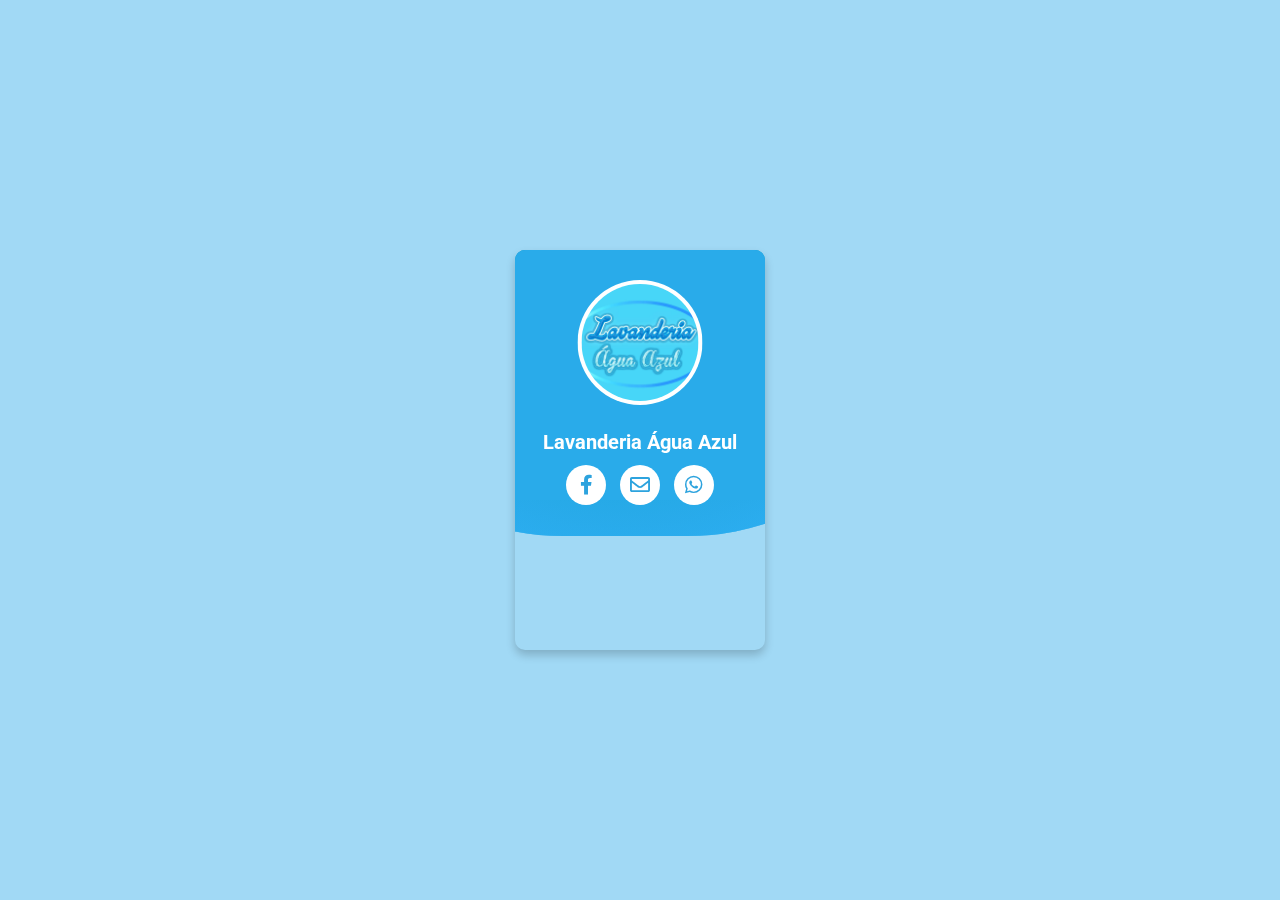
==== index.html @ 85524f0b "Adicionado arquivos" ====
<!DOCTYPE html>
<html lang="pt-br">

<head>
    <meta charset="UTF-8" />
    <title>Lavanderia Água Azul</title>
    <meta name="viewport" content="width=device-width, initial-scale=1.0" />
    <meta http-equiv="X-UA-Compatible" content="ie=edge" />
    <link rel="icon" type="image/x-icon" href="/imagens/logo.jpg">

    <link href="https://fonts.googleapis.com/css?family=Roboto&display=swap" rel="stylesheet" />

    <link rel="stylesheet" href="https://cdnjs.cloudflare.com/ajax/libs/font-awesome/5.12.1/css/all.min.css" />
    <link rel="stylesheet" href="css/style.css" />

    <script src="https://ajax.googleapis.com/ajax/libs/jquery/3.4.1/jquery.min.js"></script>
</head>

<body class="water">
    <div class="card">
        <div class="header">
            <img src="imagens/logo.jpg" alt="logo" />
            <h2>Lavanderia Água Azul</h2>
        </div>
        <div class="wave-container">
            <div class="wave"></div>
            <div class="wave"></div>
            <div class="wave"></div>
        </div>
        <div class="icons">
            <a href="https://www.facebook.com/lavanderiaagual/" class="link"><i class="fab fa-facebook-f"></i></a>
            <a href="#" class="link"><i class="far fa-envelope"></i></a>
            <a href="#" class="link"><i class="fab fa-whatsapp"></i></a>
        </div>

    </div>
    <script src="js/jquery.ripples-min.js"></script>
    <script src="js/main.js"></script>

</body>

</html>
---- css/style.css ----
* {
    padding: 0;
    margin: 0;
    box-sizing: border-box;
  }
  

  body {
    font-family: "Roboto", sans-serif;
    min-height: 100vh;
    display: grid;
    grid-template-columns: repeat(auto-fit, minmax(300px, 1fr));
    grid-gap: 20px;
    place-items: center;
    overflow-x: hidden;
    background-color: rgb(161, 217, 245);
  }

  .card {
    position: relative;
    height: 400px;
    width: 250px;
    overflow: hidden;
    box-shadow: 0px 5px 10px 0 rgba(0, 0, 0, 0.2);
    border-radius: 10px;
  }

  .header {
    position: absolute;
    width: 100%;
    height: 250px;
    overflow: hidden;
    background: rgb(41, 171, 234, 1);
    z-index: 1;
  }

  img {
    background: white;
    width: 130px;
    height: 130px;
    border-radius: 50%;
    padding: 4px;
  }

  .header img {
    position: absolute;
    width: 125px;
    height: 125px;
    object-fit: cover;
    top: 30px;
    left: 50%;
    transform: translateX(-50%);
    border-radius: 50%;
  }
  
  .header h2 {
    color: white;
    margin-top: 180px;
    text-align: center;
    font-size: 20px;
  }
  
  .wave-container {
    position: absolute;
    width: 100%;
    height: 70%;
    top: 0;
  }

  .wave {
    position: absolute;
    height: 600px;
    width: 620px;
    opacity: 0.6;
    border-radius: 40%;
    left: -200px;
    top: -112%;
    background: radial-gradient(rgb(5, 148, 192), rgb(46, 177, 253));
    animation: wave 5s infinite linear;
  }
  
  .wave:nth-child(2) {
    animation-delay: 0.2s;
  }
  .wave:nth-child(3) {
    animation-delay: 0.3s;
  }
  
  @keyframes wave {
    0% {
      transform: rotate(0deg);
    }
    100% {
      transform: rotate(360deg);
    }
  }
  
  .icons {
    
    position: absolute;
    top: 52%;
    height: 100px;
    width: 100%;
    left: 50%;
    transform: translateX(-50%);
    z-index: 1;
    display: flex;
    justify-content: center;
  }
  
  .link {
    text-decoration: none;
    height: 40px;
    width: 40px;
    margin: 7px;
    color: rgb(45, 163, 222, 1);
    background: white;
    border-radius: 50%;
    display: flex;
    justify-content: center;
    align-items: center;
    font-size: 20px;
    transition: 0.4s;
  }
  
  .link:hover {
    background: white;
    color: rgb(39, 39, 39);
  }
  
  .more {
    position: absolute;
    bottom: 30px;
    left: 50%;
    transform: translateX(-50%);
  }
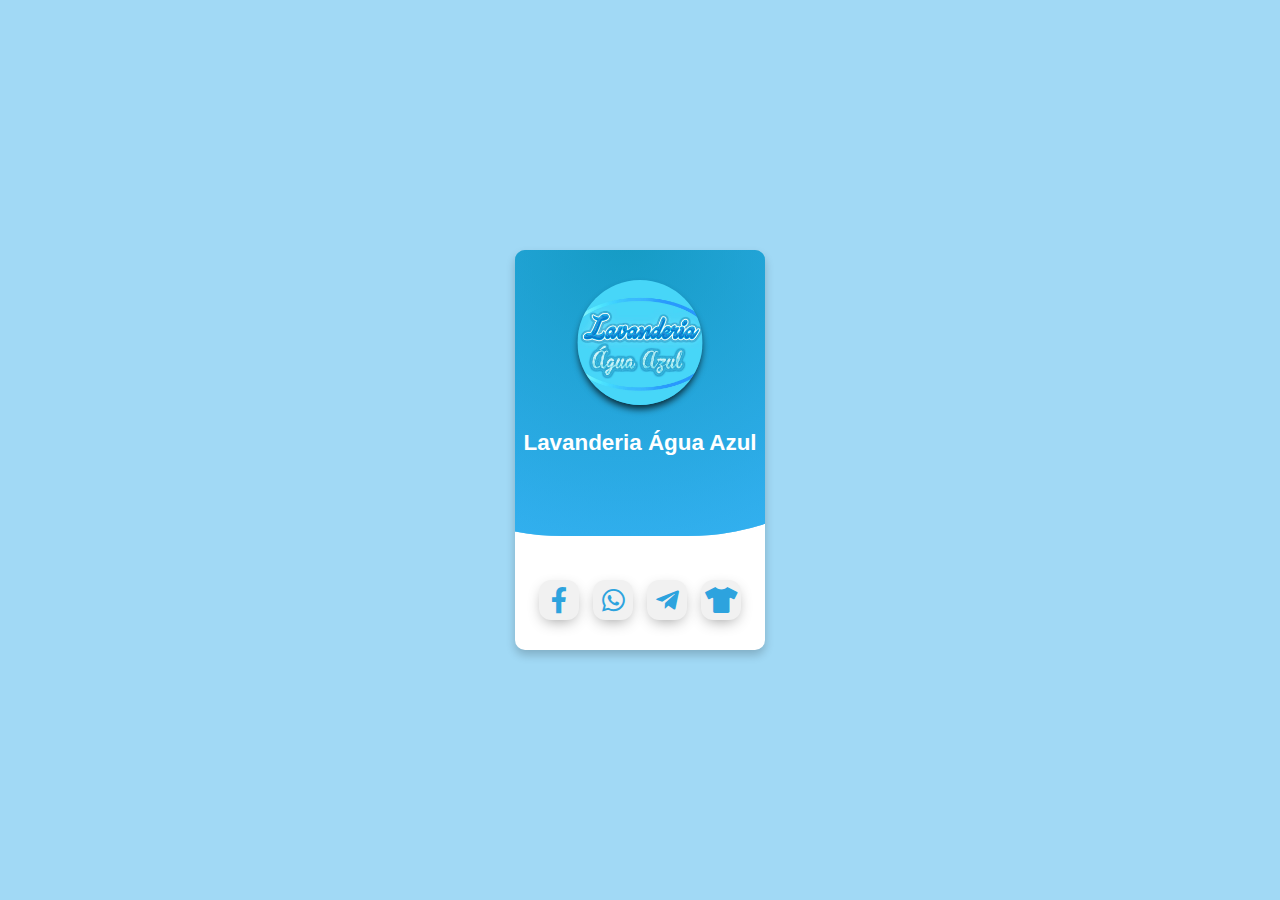
==== commit 3b1ab23c: "Adicionado o site modificado" ====
--- a/index.html
+++ b/index.html
@@ -6,37 +6,51 @@
     <title>Lavanderia Água Azul</title>
     <meta name="viewport" content="width=device-width, initial-scale=1.0" />
     <meta http-equiv="X-UA-Compatible" content="ie=edge" />
-    <link rel="icon" type="image/x-icon" href="/imagens/logo.jpg">
+    <link rel="icon" type="image/x-icon" href="imagens/logo.jpg">
 
     <link href="https://fonts.googleapis.com/css?family=Roboto&display=swap" rel="stylesheet" />
 
     <link rel="stylesheet" href="https://cdnjs.cloudflare.com/ajax/libs/font-awesome/5.12.1/css/all.min.css" />
-    <link rel="stylesheet" href="css/style.css" />
+    <link rel="stylesheet" href="style.css" />
 
     <script src="https://ajax.googleapis.com/ajax/libs/jquery/3.4.1/jquery.min.js"></script>
 </head>
+  <body>
+    <div class="card">
+      <div class="header">
+          <img src="imagens/logo.jpg" alt="logo" />
+          <h2>Lavanderia Água Azul</h2>
+      </div>
+      <div class="wave-container">
+        <div class="wave"></div>
+        <div class="wave"></div>
+        <div class="wave"></div>
+      </div>
+    <div class="icons">
+      <a class="btn" href="https://www.facebook.com/lavanderiaagual/">
+        <i class="fab fa-facebook-f"></i>
+      </a>
+  
+      <a class="btn btn-default" data-toggle="tooltip" data-placement="bottom" title="(65)99232-5907">
+        <i class="fab fa-whatsapp"></i>
+       
+      </a>
+      
+      
+      <a class="btn btn-default" data-toggle="tooltip" data-placement="bottom" title="(65)99232-5907">
+        <i class="fab fa-telegram-plane"></i>
+      </a>
 
-<body class="water">
-    <div class="card">
-        <div class="header">
-            <img src="imagens/logo.jpg" alt="logo" />
-            <h2>Lavanderia Água Azul</h2>
-        </div>
-        <div class="wave-container">
-            <div class="wave"></div>
-            <div class="wave"></div>
-            <div class="wave"></div>
-        </div>
-        <div class="icons">
-            <a href="https://www.facebook.com/lavanderiaagual/" class="link"><i class="fab fa-facebook-f"></i></a>
-            <a href="#" class="link"><i class="far fa-envelope"></i></a>
-            <a href="#" class="link"><i class="fab fa-whatsapp"></i></a>
-        </div>
+      <a class="btn" href="servico.html" title="Serviços">
+        <i class="fas fa-tshirt"></i>
 
+      </a>
+      
     </div>
+    </div>
+    
     <script src="js/jquery.ripples-min.js"></script>
     <script src="js/main.js"></script>
-
-</body>
-
-</html>+    
+  </body>
+</html>
--- a/style.css
+++ b/style.css
@@ -0,0 +1,288 @@
+* {
+  padding: 0;
+  margin: 0;
+  -webkit-box-sizing: border-box;
+  box-sizing: border-box;
+}
+
+body {
+  font-family: "Roboto", sans-serif;
+  min-height: 100vh;
+  display: -ms-grid;
+  display: grid;
+  grid-template-columns: repeat(auto-fit, minmax(300px, 1fr));
+  grid-gap: 20px;
+  place-items: center;
+  overflow-x: hidden;
+  background-color: rgb(161, 217, 245);
+}
+
+.card {
+  position: relative;
+  height: 400px;
+  width: 250px;
+  overflow: hidden;
+  -webkit-box-shadow: 0px 5px 10px 0 rgba(0, 0, 0, 0.2);
+  box-shadow: 0px 5px 10px 0 rgba(0, 0, 0, 0.2);
+  border-radius: 10px;
+  background: #fff;
+}
+
+.header {
+  position: absolute;
+  width: 100%;
+  height: 230px;
+  overflow: hidden;
+
+  z-index: 1;
+}
+.header img {
+  position: absolute;
+  width: 125px;
+  height: 125px;
+  -o-object-fit: cover;
+  object-fit: cover;
+  top: 30px;
+  left: 50%;
+  -webkit-transform: translateX(-50%);
+  -ms-transform: translateX(-50%);
+  transform: translateX(-50%);
+  border-radius: 50%;
+  -webkit-box-shadow: 0px 5px 7px -1px rgba(0, 0, 0, 0.75);
+  box-shadow: 0px 5px 7px -1px rgba(0, 0, 0, 0.75)
+}
+.header h2 {
+  color: white;
+  margin-top: 180px;
+  font-family: 'Franklin Gothic Medium', 'Arial Narrow', Arial, sans-serif;
+  text-align: center;
+  font-size: 1.4em;
+}
+.wave-container {
+  position: absolute;
+  width: 100%;
+  height: 70%;
+  top: 0;
+}
+
+.wave {
+  position: absolute;
+  height: 600px;
+  width: 620px;
+  opacity: 0.6;
+  border-radius: 40%;
+  left: -200px;
+  top: -112%;
+  background: -o-radial-gradient(rgb(5, 148, 192), rgb(46, 177, 253));
+  background: radial-gradient(rgb(5, 148, 192), rgb(46, 177, 253));
+  -webkit-animation: wave 5s infinite linear;
+  animation: wave 5s infinite linear;
+}
+
+.wave:nth-child(2) {
+  -webkit-animation-delay: 0.2s;
+  animation-delay: 0.2s;
+}
+
+.wave:nth-child(3) {
+  -webkit-animation-delay: 0.3s;
+  animation-delay: 0.3s;
+}
+
+@-webkit-keyframes wave {
+  0% {
+    -webkit-transform: rotate(0deg);
+    transform: rotate(0deg);
+  }
+
+  100% {
+    -webkit-transform: rotate(360deg);
+    transform: rotate(360deg);
+  }
+}
+
+@keyframes wave {
+  0% {
+    -webkit-transform: rotate(0deg);
+    transform: rotate(0deg);
+  }
+
+  100% {
+    -webkit-transform: rotate(360deg);
+    transform: rotate(360deg);
+  }
+}
+
+.icons {
+  margin-top: 150px;
+  position: absolute;
+  top: 50%;
+  -webkit-transform: translateY(-50%);
+  -ms-transform: translateY(-50%);
+  transform: translateY(-50%);
+  width: 100%;
+  z-index: 1;
+  text-align: center;
+  display: -webkit-box;
+  display: -ms-flexbox;
+  display: flex;
+  -webkit-box-pack: center;
+  -ms-flex-pack: center;
+  justify-content: center;
+}
+
+.btn {
+
+  text-decoration: none;
+  height: 40px;
+  width: 40px;
+  background: #f1f1f1;
+  margin: 7px;
+  border-radius: 30%;
+  display: -webkit-box;
+  display: -ms-flexbox;
+  display: flex;
+  -webkit-box-shadow: 0 5px 15px -5px #00000070;
+  box-shadow: 0 5px 15px -5px #00000070;
+  color: rgb(45, 163, 222, 1);
+  -webkit-box-pack: center;
+  -ms-flex-pack: center;
+  justify-content: center;
+  -webkit-box-align: center;
+  -ms-flex-align: center;
+  align-items: center;
+  overflow: hidden;
+  position: relative;
+}
+
+.btn i {
+  line-height: 90px;
+  font-size: 26px;
+  -webkit-transition: 0.2s linear;
+  -o-transition: 0.2s linear;
+  transition: 0.2s linear;
+}
+
+.btn:hover i {
+  -webkit-transform: scale(1.0);
+  -ms-transform: scale(1.0);
+  transform: scale(1.0);
+  color: #f1f1f1;
+}
+
+.btn::before {
+  content: "";
+  position: absolute;
+  width: 120%;
+  height: 120%;
+  background: #3498db;
+  -webkit-transform: rotate(45deg);
+  -ms-transform: rotate(45deg);
+  transform: rotate(45deg);
+  left: -110%;
+  top: 90%;
+}
+
+.btn:hover::before {
+  -webkit-animation: aaa 0.7s 1;
+  animation: aaa 0.7s 1;
+  top: -10%;
+  left: -10%;
+}
+
+@-webkit-keyframes aaa {
+  0% {
+    left: -110%;
+    top: 90%;
+  }
+
+  50% {
+    left: 10%;
+    top: -30%;
+  }
+
+  100% {
+    top: -10%;
+    left: -10%;
+  }
+}
+
+@keyframes aaa {
+  0% {
+    left: -110%;
+    top: 90%;
+  }
+
+  50% {
+    left: 10%;
+    top: -30%;
+  }
+
+  100% {
+    top: -10%;
+    left: -10%;
+  }
+}
+
+/* Paginas serviços */
+
+.container {
+  width: 100vw;
+  height: 100vh;
+  background: #3c99dc;
+  display: -webkit-box;
+  display: -ms-flexbox;
+  display: flex;
+  -webkit-box-orient: horizontal;
+  -webkit-box-direction: normal;
+      -ms-flex-direction: row;
+          flex-direction: row;
+  -webkit-box-pack: center;
+      -ms-flex-pack: center;
+          justify-content: center;
+  -webkit-box-align: center;
+      -ms-flex-align: center;
+          align-items: center;
+  color: #3c99dc;
+}
+
+.servico1 {
+  height: 40px;
+  margin: 10px;
+  background: #fff;
+  text-align: center;
+  font-style: italic;
+  font-size: 1.8em;
+  border: 2px solid #fff;
+  border-radius: 10px;
+  color: #2565ae;
+  -webkit-box-shadow: 0px 5px 7px -1px rgba(0, 0, 0, 0.75);
+  box-shadow: 0px 5px 7px -1px rgba(0, 0, 0, 0.75)
+}
+
+.servico2 {
+  margin: 1px;
+  padding: 5px;
+  background: #2565ae;
+  text-align: center;
+  font-size: 1.5em;
+  border: 2px solid #fff;
+  border-radius: 3px;
+  color: #fff;
+}
+
+.td1 {
+  font-size: 1.3em;
+  background: #2565ae;
+}
+
+table tr td {
+  margin: 2px;
+  padding: 5px;
+  background: #3c99dc;
+  color: #fff;
+  font-size: 1.5em;
+  text-align: center;
+  border: 2px solid #fff;
+  border-radius: 2px;
+}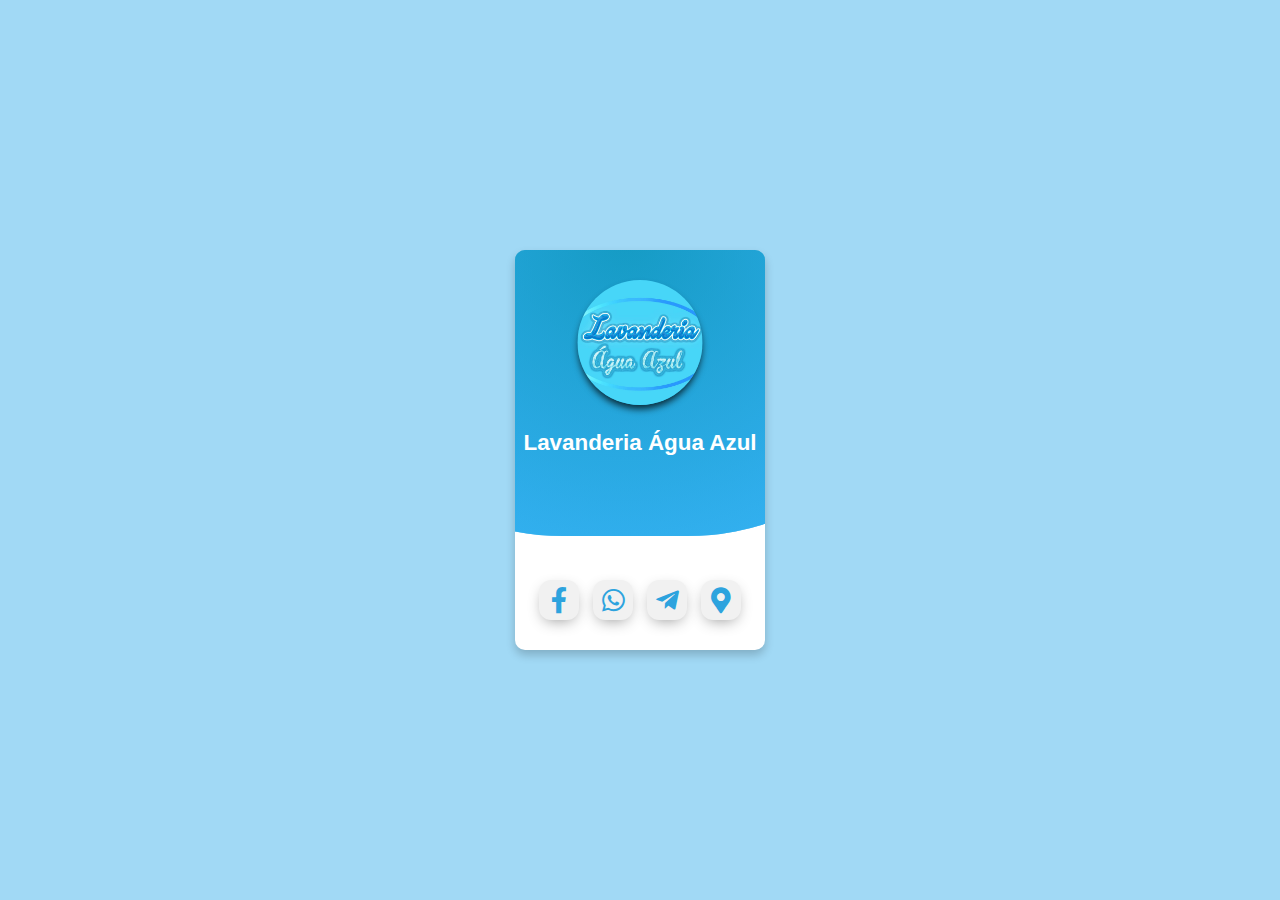
==== commit 7410c0ff: "Alterado arquivos" ====
--- a/index.html
+++ b/index.html
@@ -41,8 +41,8 @@
         <i class="fab fa-telegram-plane"></i>
       </a>
 
-      <a class="btn" href="servico.html" title="Serviços">
-        <i class="fas fa-tshirt"></i>
+      <a class="btn" href="location.html" title="Localização">
+        <i class="fas fa-map-marker-alt"></i>
 
       </a>
       
--- a/style.css
+++ b/style.css
@@ -222,67 +222,4 @@
     top: -10%;
     left: -10%;
   }
-}
-
-/* Paginas serviços */
-
-.container {
-  width: 100vw;
-  height: 100vh;
-  background: #3c99dc;
-  display: -webkit-box;
-  display: -ms-flexbox;
-  display: flex;
-  -webkit-box-orient: horizontal;
-  -webkit-box-direction: normal;
-      -ms-flex-direction: row;
-          flex-direction: row;
-  -webkit-box-pack: center;
-      -ms-flex-pack: center;
-          justify-content: center;
-  -webkit-box-align: center;
-      -ms-flex-align: center;
-          align-items: center;
-  color: #3c99dc;
-}
-
-.servico1 {
-  height: 40px;
-  margin: 10px;
-  background: #fff;
-  text-align: center;
-  font-style: italic;
-  font-size: 1.8em;
-  border: 2px solid #fff;
-  border-radius: 10px;
-  color: #2565ae;
-  -webkit-box-shadow: 0px 5px 7px -1px rgba(0, 0, 0, 0.75);
-  box-shadow: 0px 5px 7px -1px rgba(0, 0, 0, 0.75)
-}
-
-.servico2 {
-  margin: 1px;
-  padding: 5px;
-  background: #2565ae;
-  text-align: center;
-  font-size: 1.5em;
-  border: 2px solid #fff;
-  border-radius: 3px;
-  color: #fff;
-}
-
-.td1 {
-  font-size: 1.3em;
-  background: #2565ae;
-}
-
-table tr td {
-  margin: 2px;
-  padding: 5px;
-  background: #3c99dc;
-  color: #fff;
-  font-size: 1.5em;
-  text-align: center;
-  border: 2px solid #fff;
-  border-radius: 2px;
 }